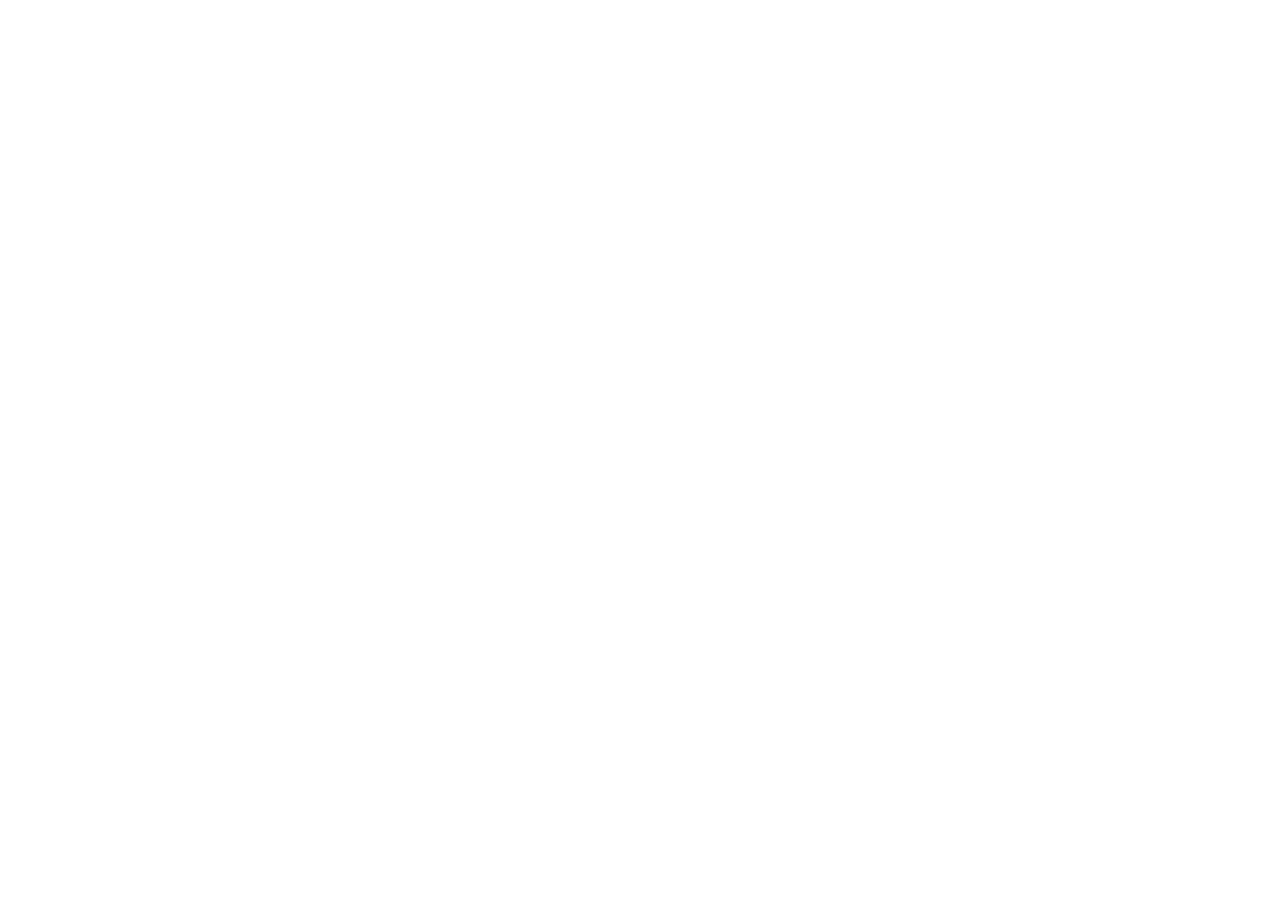
==== html2.html @ ceaf95c4 "membuat nama PAGE 2" ====
<!DOCTYPE html>
<html lang="en">
<head>
    <meta charset="UTF-8">
    <meta name="viewport" content="width=device-width, initial-scale=1.0">
    <title>PAGE 2</title>
</head>
<body>
    
</body>
</html>
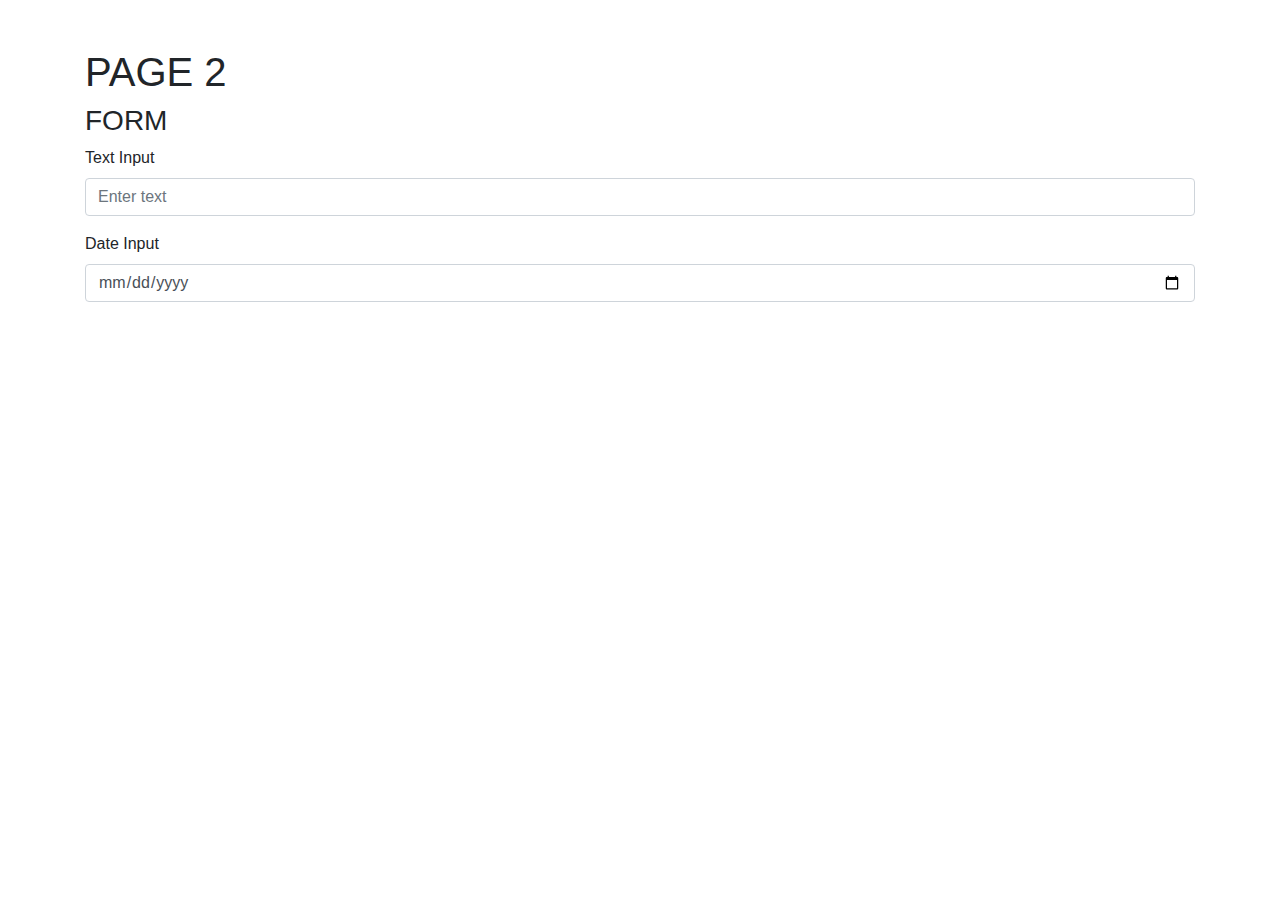
==== commit 92729ac9: "membuat date input" ====
--- a/html2.html
+++ b/html2.html
@@ -4,8 +4,22 @@
     <meta charset="UTF-8">
     <meta name="viewport" content="width=device-width, initial-scale=1.0">
     <title>PAGE 2</title>
+    <link href="https://maxcdn.bootstrapcdn.com/bootstrap/4.5.2/css/bootstrap.min.css" rel="stylesheet">
+    <link rel="stylesheet" href="style2.css">
 </head>
 <body>
+    <div class="container mt-5 form-container">
+        <h1>PAGE 2</h1>
+        <h3>FORM</h3>
+        <form id="surveyForm">
+            <div class="form-group">
+                <label for="textInput">Text Input</label>
+                <input type="text" class="form-control" id="textInput" placeholder="Enter text">
+            </div>
+            <div class="form-group">
+                <label for="dateInput">Date Input</label>
+                <input type="date" class="form-control" id="dateInput">
+            </div>
     
 </body>
 </html>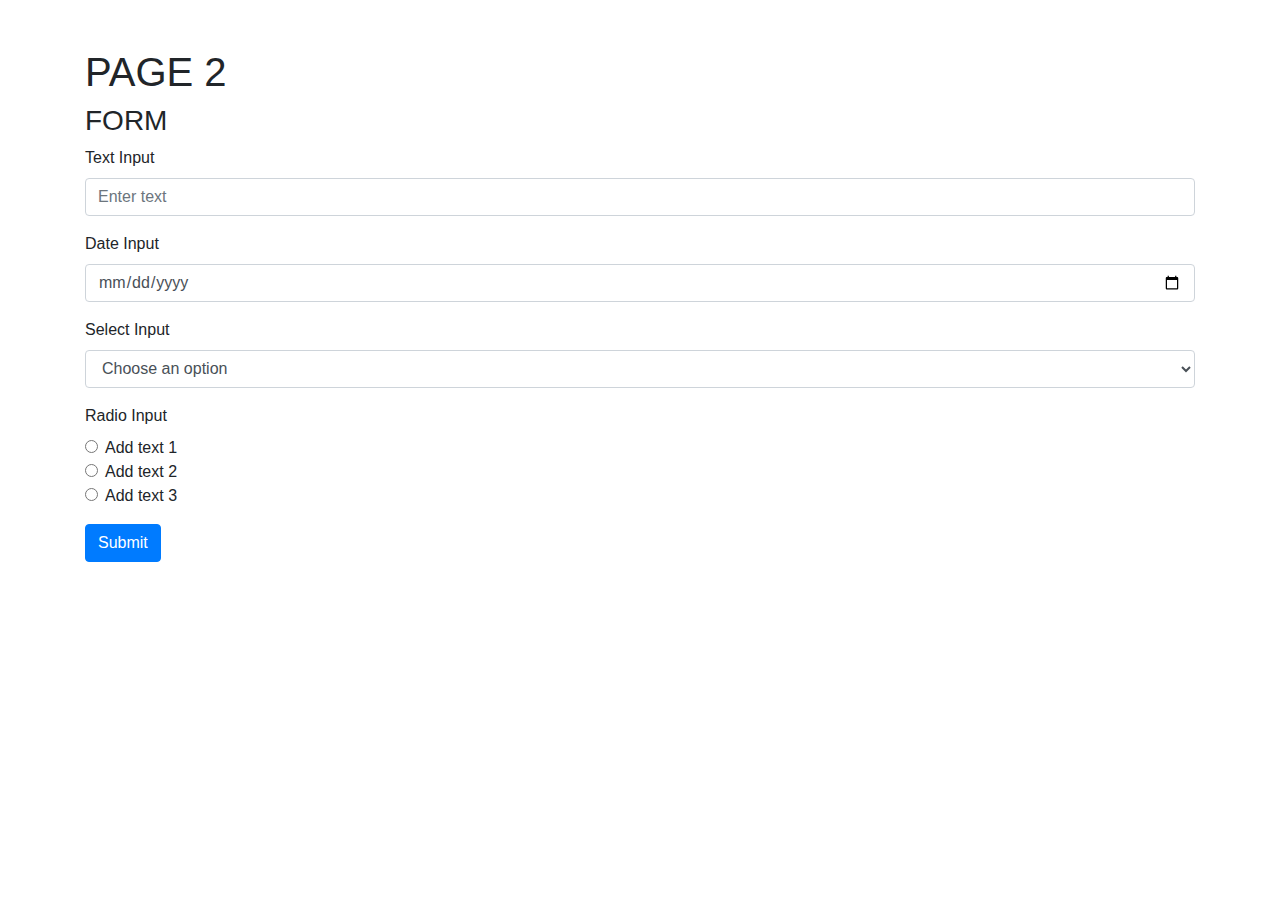
==== commit 2855424c: "membuat form-check" ====
--- a/html2.html
+++ b/html2.html
@@ -20,6 +20,32 @@
                 <label for="dateInput">Date Input</label>
                 <input type="date" class="form-control" id="dateInput">
             </div>
+            <div class="form-group">
+                <label for="selectInput">Select Input</label>
+                <select class="form-control" id="selectInput">
+                    <option value="">Choose an option</option>
+                    <option value="Option 1">Option 1</option>
+                    <option value="Option 2">Option 2</option>
+                    <option value="Option 3">Option 3</option>
+                </select>
+            </div>
+            <div class="form-group">
+                <label>Radio Input</label>
+                <div class="form-check">
+                    <input class="form-check-input" type="radio" name="radioOptions" id="radioOption1" value="Option 1">
+                    <label class="form-check-label" for="radioOption1">Add text 1</label>
+                </div>
+                <div class="form-check">
+                    <input class="form-check-input" type="radio" name="radioOptions" id="radioOption2" value="Option 2">
+                    <label class="form-check-label" for="radioOption2">Add text 2</label>
+                </div>
+                <div class="form-check">
+                    <input class="form-check-input" type="radio" name="radioOptions" id="radioOption3" value="Option 3">
+                    <label class="form-check-label" for="radioOption3">Add text 3</label>
+                </div>
+            </div>
+            <button type="button" class="btn btn-primary" onclick="submitForm()">Submit</button>
+        </form>
     
 </body>
 </html>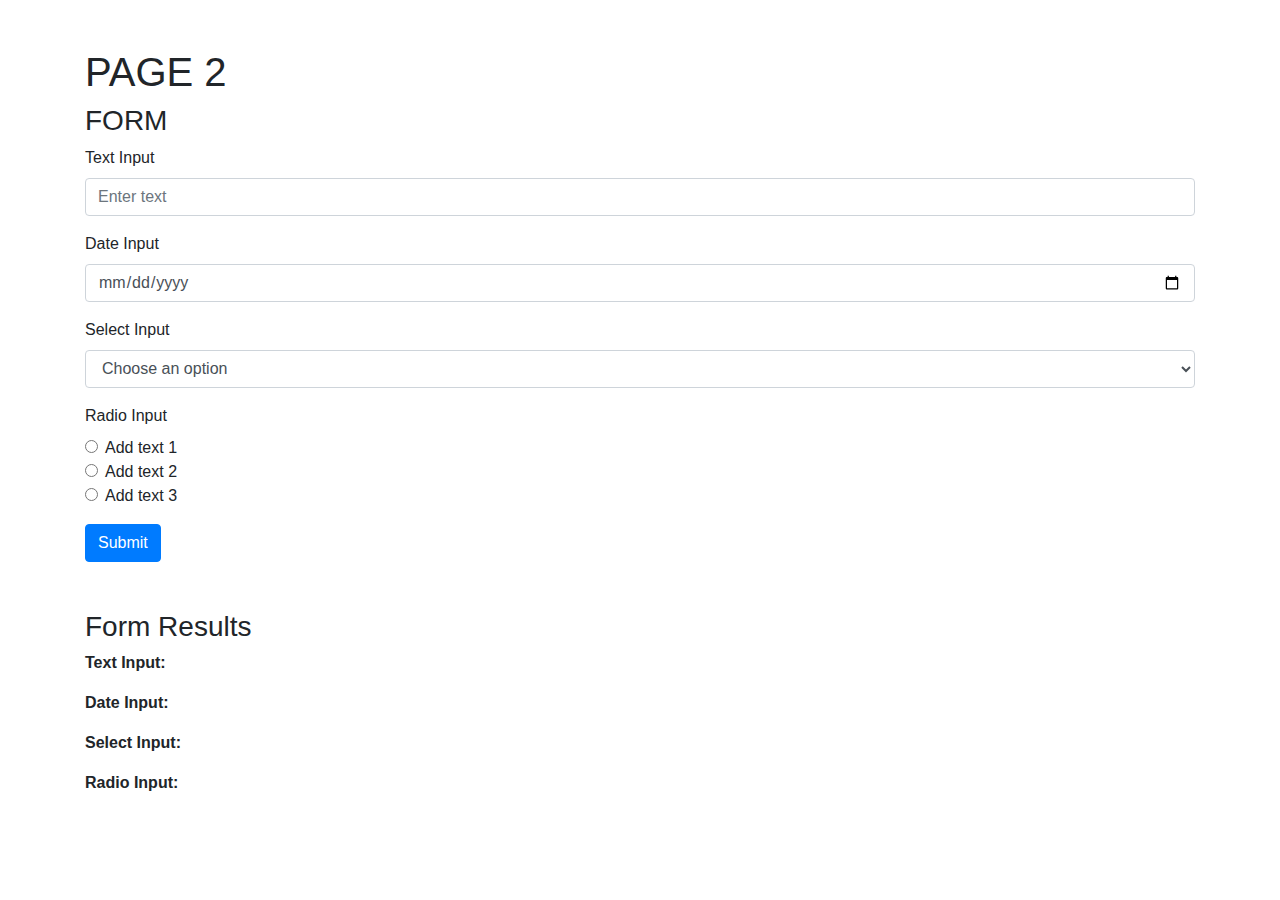
==== commit 54f07d86: "membuat script js dengan nama page2.js" ====
--- a/html2.html
+++ b/html2.html
@@ -47,5 +47,19 @@
             <button type="button" class="btn btn-primary" onclick="submitForm()">Submit</button>
         </form>
     
+        <div class="result-container mt-5">
+            <h3>Form Results</h3>
+            <p><strong>Text Input:</strong> <span id="resultTextInput"></span></p>
+            <p><strong>Date Input:</strong> <span id="resultDateInput"></span></p>
+            <p><strong>Select Input:</strong> <span id="resultSelectInput"></span></p>
+            <p><strong>Radio Input:</strong> <span id="resultRadioInput"></span></p>
+        </div>
+    </div>
+
+    <script src="https://code.jquery.com/jquery-3.5.1.slim.min.js"></script>
+    <script src="https://cdn.jsdelivr.net/npm/@popperjs/core@2.5.4/dist/umd/popper.min.js"></script>
+    <script src="https://maxcdn.bootstrapcdn.com/bootstrap/4.5.2/js/bootstrap.min.js"></script>
+
+    <script src="page2.js"></script>
 </body>
 </html>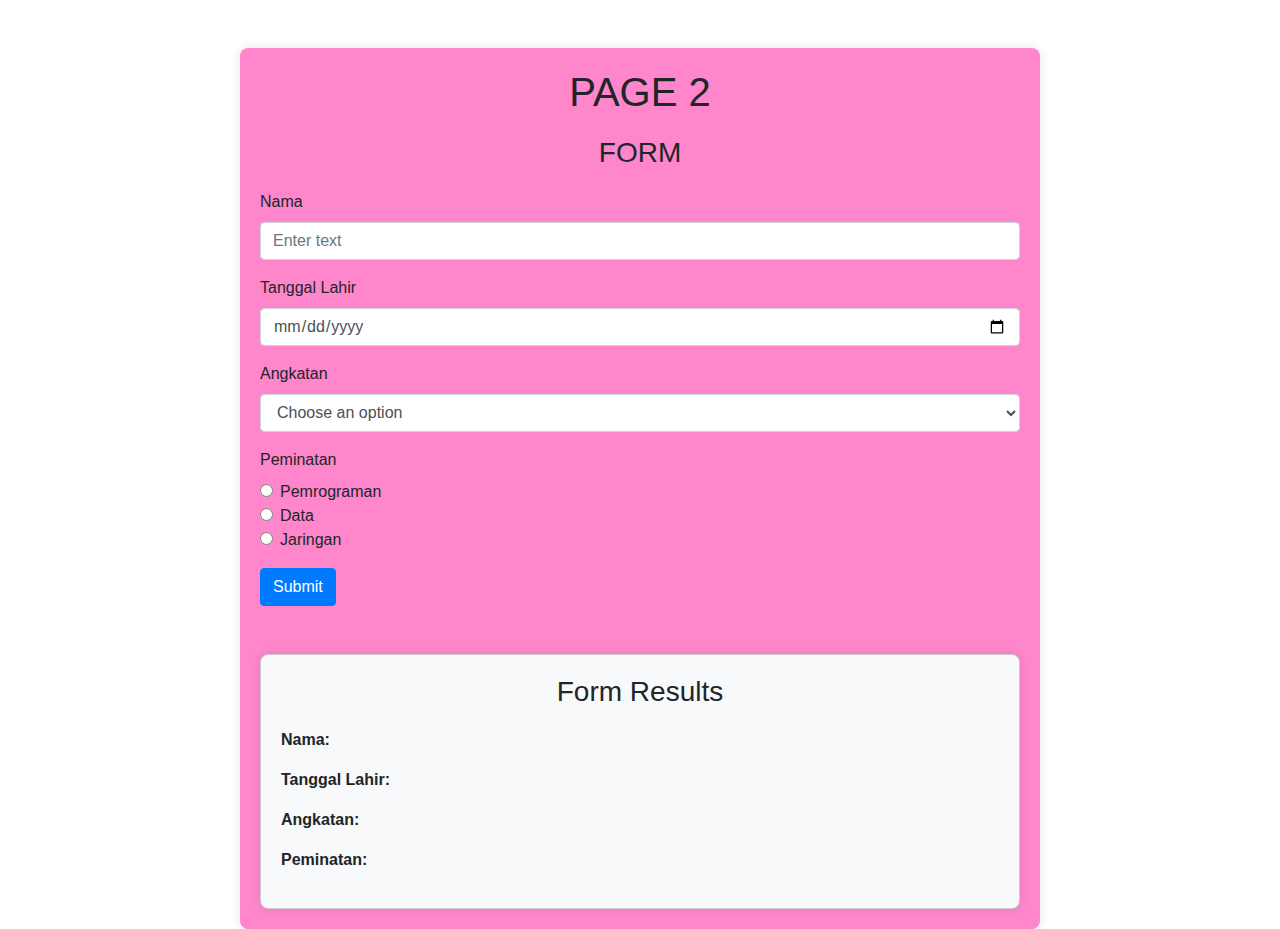
==== commit 34f982ac: "mengedit html" ====
--- a/html2.html
+++ b/html2.html
@@ -13,35 +13,35 @@
         <h3>FORM</h3>
         <form id="surveyForm">
             <div class="form-group">
-                <label for="textInput">Text Input</label>
+                <label for="textInput">Nama</label>
                 <input type="text" class="form-control" id="textInput" placeholder="Enter text">
             </div>
             <div class="form-group">
-                <label for="dateInput">Date Input</label>
+                <label for="dateInput">Tanggal Lahir</label>
                 <input type="date" class="form-control" id="dateInput">
             </div>
             <div class="form-group">
-                <label for="selectInput">Select Input</label>
+                <label for="selectInput">Angkatan</label>
                 <select class="form-control" id="selectInput">
                     <option value="">Choose an option</option>
-                    <option value="Option 1">Option 1</option>
-                    <option value="Option 2">Option 2</option>
-                    <option value="Option 3">Option 3</option>
+                    <option value="Option 1">2021</option>
+                    <option value="Option 2">2022</option>
+                    <option value="Option 3">2023</option>
                 </select>
             </div>
             <div class="form-group">
-                <label>Radio Input</label>
+                <label>Peminatan</label>
                 <div class="form-check">
                     <input class="form-check-input" type="radio" name="radioOptions" id="radioOption1" value="Option 1">
-                    <label class="form-check-label" for="radioOption1">Add text 1</label>
+                    <label class="form-check-label" for="radioOption1">Pemrograman</label>
                 </div>
                 <div class="form-check">
                     <input class="form-check-input" type="radio" name="radioOptions" id="radioOption2" value="Option 2">
-                    <label class="form-check-label" for="radioOption2">Add text 2</label>
+                    <label class="form-check-label" for="radioOption2">Data</label>
                 </div>
                 <div class="form-check">
                     <input class="form-check-input" type="radio" name="radioOptions" id="radioOption3" value="Option 3">
-                    <label class="form-check-label" for="radioOption3">Add text 3</label>
+                    <label class="form-check-label" for="radioOption3">Jaringan</label>
                 </div>
             </div>
             <button type="button" class="btn btn-primary" onclick="submitForm()">Submit</button>
@@ -49,10 +49,10 @@
     
         <div class="result-container mt-5">
             <h3>Form Results</h3>
-            <p><strong>Text Input:</strong> <span id="resultTextInput"></span></p>
-            <p><strong>Date Input:</strong> <span id="resultDateInput"></span></p>
-            <p><strong>Select Input:</strong> <span id="resultSelectInput"></span></p>
-            <p><strong>Radio Input:</strong> <span id="resultRadioInput"></span></p>
+            <p><strong>Nama:</strong> <span id="resultTextInput"></span></p>
+            <p><strong>Tanggal Lahir:</strong> <span id="resultDateInput"></span></p>
+            <p><strong>Angkatan:</strong> <span id="resultSelectInput"></span></p>
+            <p><strong>Peminatan:</strong> <span id="resultRadioInput"></span></p>
         </div>
     </div>
 
--- a/style2.css
+++ b/style2.css
@@ -0,0 +1,30 @@
+body {
+    font-family: Arial, sans-serif;
+}
+
+.container {
+    max-width: 800px;
+    margin: 0 auto;
+    padding: 20px;
+}
+
+h1, h3 {
+    text-align: center;
+    margin-bottom: 20px;
+}
+
+.form-container {
+    background-color: #ff86ca;
+    padding: 20px;
+    border-radius: 8px;
+    box-shadow: 0 0 10px rgba(0, 0, 0, 0.1);
+}
+
+.result-container {
+    margin-top: 20px;
+    padding: 20px;
+    border: 1px solid #ccc;
+    border-radius: 8px;
+    background-color: #f8f9fa;
+    box-shadow: 0 0 10px rgba(0, 0, 0, 0.1);
+}